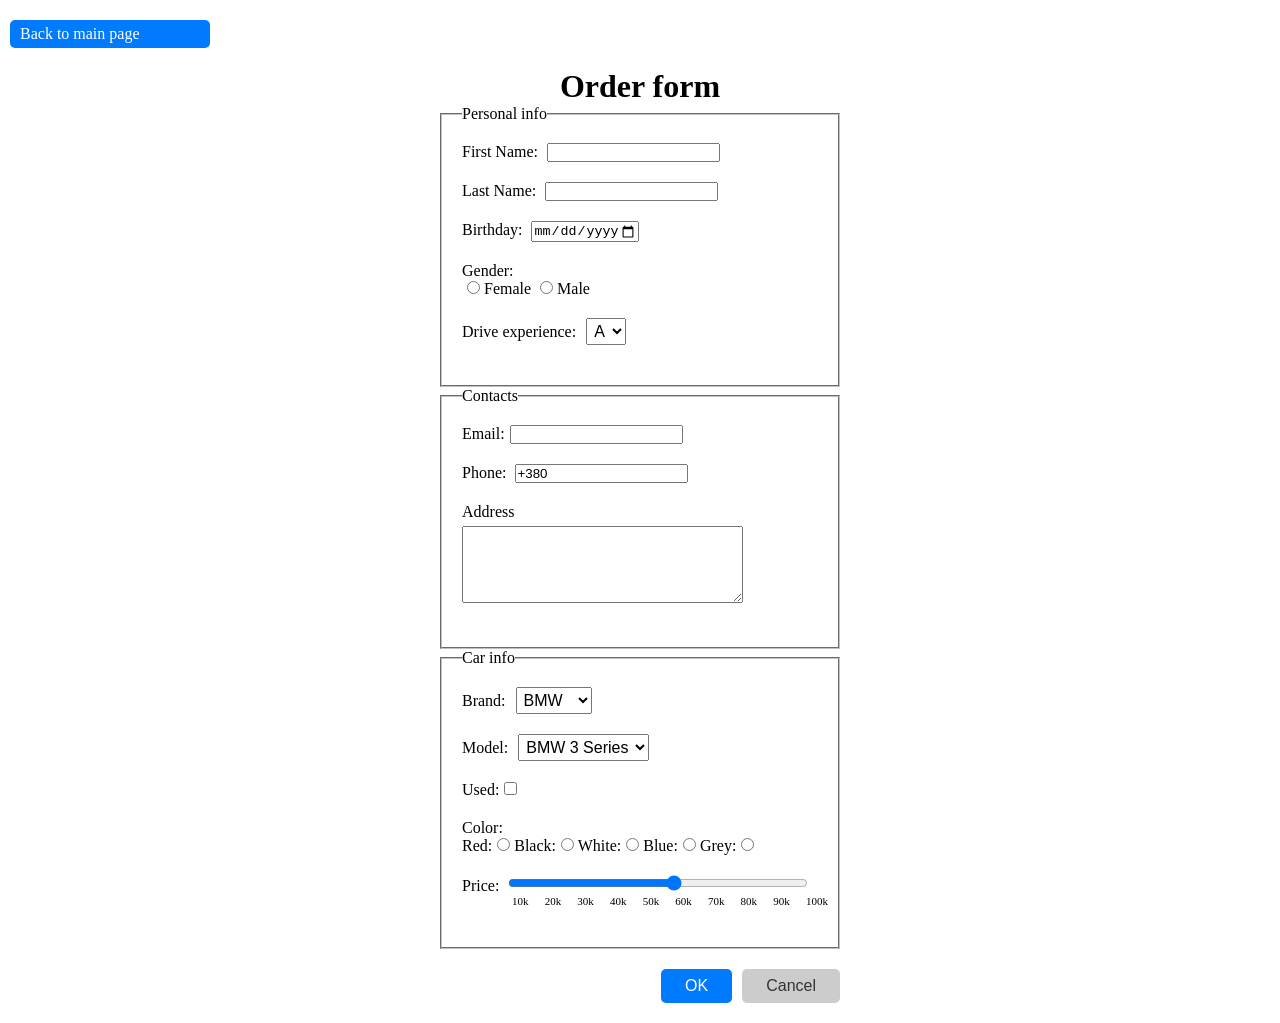
==== form.html @ 9d76cc39 "create form" ====
<!doctype html>
<html lang="en">
  <head>
    <meta charset="UTF-8" />
    <meta name="viewport" content="width=device-width, initial-scale=1.0" />
    <link rel="stylesheet" href="./assets/css/form.css" />
    <title>Form</title>
  </head>
  <body>
    <a class="return" href="./index.html">Back to main page</a>
    <h1>Order form</h1>
    <form>
      <fieldset class="main">
        <legend>Personal info</legend>
        <div class="formBlock">
          <label
            >First Name:
            <input type="text" id="firstName" name="firstName" required />
          </label>
        </div>
        <div class="formBlock">
          <label
            >Last Name:
            <input type="text" id="lastName" name="lastName" required />
          </label>
        </div>
        <div class="formBlock">
          <label
            >Birthday:
            <input
              type="date"
              id="birthday"
              name="birthday"
              max="2007-03-09"
              min="1926-03-09"
              required
            />
          </label>
        </div>
        <div class="formBlock">
          <p>Gender:</p>
          <label
            ><input type="radio" name="gender" value="female" /> Female</label
          >
          <label><input type="radio" name="gender" value="male" /> Male</label>
        </div>
        <div class="formBlock">
          <label
            >Drive experience:<select class="kategory" name="kategory">
              <option value="A">A</option>
              <option value="B">B</option>
              <option value="C">C</option>
              <option value="D">D</option>
            </select>
          </label>
        </div>
      </fieldset>
      <fieldset class="main">
        <legend>Contacts</legend>
        <div class="formBlock">
          <label>Email:<input type="email" name="email" required /></label>
        </div>
        <div class="formBlock">
          <label
            >Phone:
            <input
              type="tel"
              name="phone"
              value="+380"
              placeholder="+380 XX XXX XX XX"
              required
            />
          </label>
        </div>
        <div class="formBlock">
          <label class="lablekAddress" for="story">Address</label>
          <textarea id="story" name="story" rows="5" cols="33"> </textarea>
        </div>
      </fieldset>
      <fieldset class="main">
        <legend>Car info</legend>
        <div class="formBlock">
          <label
            >Brand:<select class="kategory" name="kategory">
              <option value="BMW">BMW</option>
              <option value="Toyota">Toyota</option>
              <option value="Ford">Ford</option>
            </select>
          </label>
        </div>
        <div class="formBlock">
          <label
            >Model:<select class="kategory" name="kategory">
              <option value="BMW 3 Series">BMW 3 Series</option>
              <option value="BMW 5 Series">BMW 5 Series</option>
              <option value="Ford Mustang">Ford Mustang</option>
              <option value="Ford F-150">Ford F-150</option>
              <option value="Toyota Camry">Toyota Camry</option>
              <option value="Toyota RAV4">Toyota RAV4</option>
            </select>
          </label>
        </div>
        <div class="formBlock">
          <label>Used:<input class="check" type="checkbox" /></label>
        </div>
        <div class="formBlock">
          <p>Color:</p>
          <lable>Red:<input name="color" type="radio" value="red" /></lable>
          <lable>Black:<input name="color" type="radio" value="black" /></lable>
          <lable>White:<input name="color" type="radio" value="white" /></lable>
          <lable>Blue:<input name="color" type="radio" value="blue" /></lable>
          <lable>Grey:<input name="color" type="radio" value="grey" /></lable>
        </div>
        <div class="formBlock">
          <label
            >Price:
            <input
              class="inputPrice"
              type="range"
              min="10"
              max="100"
              step="10"
              id="priceRange"
              oninput="priceOutput.value = this.value + '.000'"
            />
          </label>
          <div class="range-labels">
            <span>10k</span>
            <span>20k</span>
            <span>30k</span>
            <span>40k</span>
            <span>50k</span>
            <span>60k</span>
            <span>70k</span>
            <span>80k</span>
            <span>90k</span>
            <span>100k</span>
          </div>
        </div>
      </fieldset>
      <div class="formButtons">
        <button type="submit">OK</button>
        <button type="reset">Cancel</button>
      </div>
    </form>
  </body>
</html>
---- assets/css/form.css ----
*{
    margin: 0;
    padding: 0;
    box-sizing: border-box;
}

h1{
    text-align: center;
    margin-top: 20px;
}
input{
    margin-left: 5px;
}

form{
    margin: auto;
    width: 400px;
}

.formBlock{
    margin-bottom: 20px;
}

.lablekAddress{
  display: block;
  margin-bottom: 5px;
}

.main{
    padding: 20px;
}
 .return{
    display: block;
    width: 200px;
    margin: 20px 10px;
    padding: 5px 10px;
    background-color: #007BFF;
    color: white;
    text-decoration: none;
    border-radius: 5px; 
}

.kategory{
    margin-left: 10px;
    padding: 3px;
    font-size: 16px;
}
.inputPrice{
    width: 300px;
}

.range-labels {
    font-size: 11px;
    display: flex;
    justify-content: space-between; 
    width: 100%;                   
    margin-left: 30px;                  
    padding: 0 20px;                 
}

.formButtons {
  display: flex;
  gap: 10px;
  justify-content: flex-end;
  margin: 20px 0;
}

.formButtons button {
  padding: 8px 24px;
  font-size: 16px;
  border: none;
  border-radius: 5px;
  cursor: pointer;
}

.formButtons button[type="submit"] {
  background-color: #007BFF;
  color: white;
}

.formButtons button[type="reset"] {
  background-color: #ccc;
  color: #333;
}

.formButtons button:hover {
  opacity: 0.85;
}
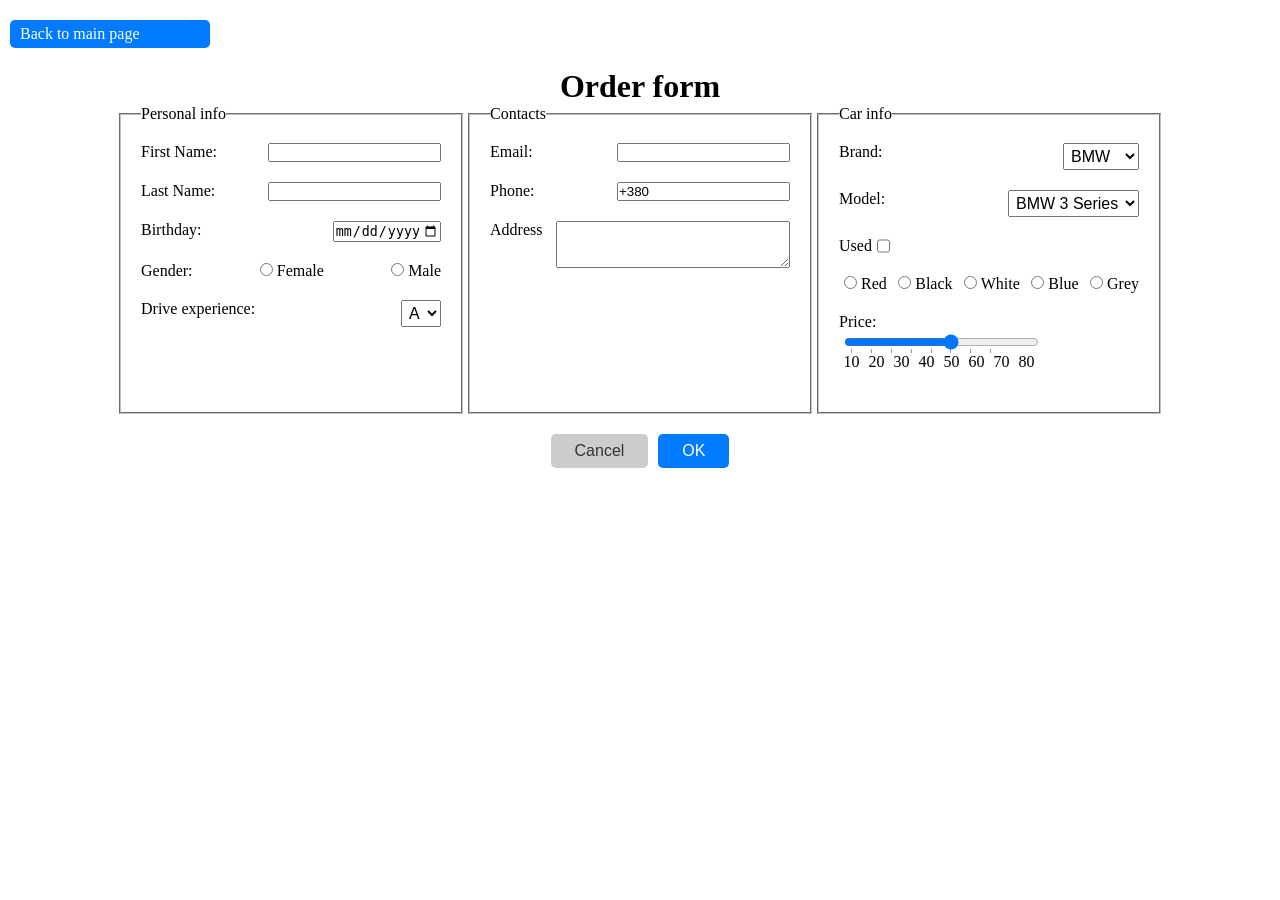
==== commit ad44db11: "add stylize" ====
--- a/form.html
+++ b/form.html
@@ -10,23 +10,19 @@
     <a class="return" href="./index.html">Back to main page</a>
     <h1>Order form</h1>
     <form>
-      <fieldset class="main">
-        <legend>Personal info</legend>
-        <div class="formBlock">
-          <label
-            >First Name:
-            <input type="text" id="firstName" name="firstName" required />
-          </label>
-        </div>
-        <div class="formBlock">
-          <label
-            >Last Name:
-            <input type="text" id="lastName" name="lastName" required />
-          </label>
-        </div>
-        <div class="formBlock">
-          <label
-            >Birthday:
+      <div class="container-form">
+        <fieldset class="main">
+          <legend>Personal info</legend>
+          <div class="form-block">
+            <label for="first-name">First Name:</label>
+            <input type="text" id="first-name" name="first-name" required />
+          </div>
+          <div class="form-block">
+            <label for="last-name">Last Name:</label>
+            <input type="text" id="last-name" name="last-name" required />
+          </div>
+          <div class="form-block">
+            <label for="birthday">Birthday:</label>
             <input
               type="date"
               id="birthday"
@@ -35,62 +31,68 @@
               min="1926-03-09"
               required
             />
-          </label>
-        </div>
-        <div class="formBlock">
-          <p>Gender:</p>
-          <label
-            ><input type="radio" name="gender" value="female" /> Female</label
-          >
-          <label><input type="radio" name="gender" value="male" /> Male</label>
-        </div>
-        <div class="formBlock">
-          <label
-            >Drive experience:<select class="kategory" name="kategory">
+          </div>
+          <div class="form-block">
+            <p>Gender:</p>
+            <div class="radio-group">
+              <input
+                type="radio"
+                id="gender-female"
+                name="gender"
+                value="female"
+              />
+              <label for="gender-female">Female</label>
+            </div>
+            <div class="radio-group">
+              <input type="radio" id="gender-male" name="gender" value="male" />
+              <label for="gender-male">Male</label>
+            </div>
+          </div>
+          <div class="form-block">
+            <label for="experience">Drive experience:</label>
+            <select class="category" id="experience" name="experience">
               <option value="A">A</option>
               <option value="B">B</option>
               <option value="C">C</option>
               <option value="D">D</option>
             </select>
-          </label>
-        </div>
-      </fieldset>
-      <fieldset class="main">
-        <legend>Contacts</legend>
-        <div class="formBlock">
-          <label>Email:<input type="email" name="email" required /></label>
-        </div>
-        <div class="formBlock">
-          <label
-            >Phone:
+          </div>
+        </fieldset>
+        <fieldset class="main">
+          <legend>Contacts</legend>
+          <div class="form-block">
+            <label for="email">Email:</label>
+            <input type="email" id="email" name="email" required />
+          </div>
+          <div class="form-block">
+            <label for="phone">Phone:</label>
             <input
               type="tel"
+              id="phone"
               name="phone"
               value="+380"
               placeholder="+380 XX XXX XX XX"
               required
             />
-          </label>
-        </div>
-        <div class="formBlock">
-          <label class="lablekAddress" for="story">Address</label>
-          <textarea id="story" name="story" rows="5" cols="33"> </textarea>
-        </div>
-      </fieldset>
-      <fieldset class="main">
-        <legend>Car info</legend>
-        <div class="formBlock">
-          <label
-            >Brand:<select class="kategory" name="kategory">
+          </div>
+          <div class="form-block">
+            <label class="label-address" for="story">Address</label>
+            <textarea id="story" name="story" rows="3" cols="27"></textarea>
+          </div>
+        </fieldset>
+        <fieldset class="main">
+          <legend>Car info</legend>
+          <div class="form-block">
+            <label for="brand">Brand:</label>
+            <select class="category" id="brand" name="brand">
               <option value="BMW">BMW</option>
               <option value="Toyota">Toyota</option>
               <option value="Ford">Ford</option>
             </select>
-          </label>
-        </div>
-        <div class="formBlock">
-          <label
-            >Model:<select class="kategory" name="kategory">
+          </div>
+          <div class="form-block">
+            <label for="model">Model:</label>
+            <select class="category" id="model" name="model">
               <option value="BMW 3 Series">BMW 3 Series</option>
               <option value="BMW 5 Series">BMW 5 Series</option>
               <option value="Ford Mustang">Ford Mustang</option>
@@ -98,49 +100,60 @@
               <option value="Toyota Camry">Toyota Camry</option>
               <option value="Toyota RAV4">Toyota RAV4</option>
             </select>
-          </label>
-        </div>
-        <div class="formBlock">
-          <label>Used:<input class="check" type="checkbox" /></label>
-        </div>
-        <div class="formBlock">
-          <p>Color:</p>
-          <lable>Red:<input name="color" type="radio" value="red" /></lable>
-          <lable>Black:<input name="color" type="radio" value="black" /></lable>
-          <lable>White:<input name="color" type="radio" value="white" /></lable>
-          <lable>Blue:<input name="color" type="radio" value="blue" /></lable>
-          <lable>Grey:<input name="color" type="radio" value="grey" /></lable>
-        </div>
-        <div class="formBlock">
-          <label
-            >Price:
+          </div>
+          <div class="form-block checkbox">
+            <label for="used">Used</label>
+            <input class="check" type="checkbox" id="used" name="used" />
+          </div>
+          <div class="form-block">
+            <div class="radio-group">
+              <input id="color-red" name="color" type="radio" value="red" />
+              <label for="color-red">Red</label>
+            </div>
+            <div class="radio-group">
+              <input id="color-black" name="color" type="radio" value="black" />
+              <label for="color-black">Black</label>
+            </div>
+            <div class="radio-group">
+              <input id="color-white" name="color" type="radio" value="white" />
+              <label for="color-white">White</label>
+            </div>
+            <div class="radio-group">
+              <input id="color-blue" name="color" type="radio" value="blue" />
+              <label for="color-blue">Blue</label>
+            </div>
+            <div class="radio-group">
+              <input id="color-grey" name="color" type="radio" value="grey" />
+              <label for="color-grey">Grey</label>
+            </div>
+          </div>
+          <div class="form-block change-price">
+            <label for="price-range">Price:</label>
             <input
-              class="inputPrice"
+              class="input-price"
               type="range"
               min="10"
               max="100"
               step="10"
-              id="priceRange"
-              oninput="priceOutput.value = this.value + '.000'"
+              id="price-range"
+              list="data-price"
             />
-          </label>
-          <div class="range-labels">
-            <span>10k</span>
-            <span>20k</span>
-            <span>30k</span>
-            <span>40k</span>
-            <span>50k</span>
-            <span>60k</span>
-            <span>70k</span>
-            <span>80k</span>
-            <span>90k</span>
-            <span>100k</span>
+            <datalist id="data-price">
+              <option value="10">10</option>
+              <option value="20">20</option>
+              <option value="30">30</option>
+              <option value="40">40</option>
+              <option value="50">50</option>
+              <option value="60">60</option>
+              <option value="70">70</option>
+              <option value="80">80</option>
+            </datalist>
           </div>
-        </div>
-      </fieldset>
-      <div class="formButtons">
+        </fieldset>
+      </div>
+      <div class="form-buttons">
+        <button type="reset">Cancel</button>
         <button type="submit">OK</button>
-        <button type="reset">Cancel</button>
       </div>
     </form>
   </body>
--- a/assets/css/form.css
+++ b/assets/css/form.css
@@ -1,71 +1,82 @@
-*{
-    margin: 0;
-    padding: 0;
-    box-sizing: border-box;
+* {
+  margin: 0;
+  padding: 0;
+  box-sizing: border-box;
 }
 
-h1{
-    text-align: center;
-    margin-top: 20px;
+h1 {
+  text-align: center;
+  margin-top: 20px;
 }
-input{
-    margin-left: 5px;
+input {
+  margin-left: 5px;
 }
 
-form{
-    margin: auto;
-    width: 400px;
+form {
+  margin: auto;
+  min-width: 400px;
 }
 
-.formBlock{
-    margin-bottom: 20px;
+.container-form {
+  display: flex;
+  gap: 5px;
+  justify-content: center;
 }
 
-.lablekAddress{
+.form-block {
+  margin-bottom: 20px;
+  display: flex;
+  justify-content: space-between;
+  flex-wrap: wrap;
+  min-width: 300px;
+}
+
+.label-address {
   display: block;
   margin-bottom: 5px;
 }
-
-.main{
-    padding: 20px;
-}
- .return{
-    display: block;
-    width: 200px;
-    margin: 20px 10px;
-    padding: 5px 10px;
-    background-color: #007BFF;
-    color: white;
-    text-decoration: none;
-    border-radius: 5px; 
+.input-price {
+  width: 65%;
+  align-content: flex-start;
 }
 
-.kategory{
-    margin-left: 10px;
-    padding: 3px;
-    font-size: 16px;
+.main {
+  padding: 20px;
 }
-.inputPrice{
-    width: 300px;
+.return {
+  display: block;
+  width: 200px;
+  margin: 20px 10px;
+  padding: 5px 10px;
+  background-color: #007bff;
+  color: white;
+  text-decoration: none;
+  border-radius: 5px;
+}
+
+.category {
+  margin-left: 10px;
+  padding: 3px;
+  font-size: 16px;
 }
 
 .range-labels {
-    font-size: 11px;
-    display: flex;
-    justify-content: space-between; 
-    width: 100%;                   
-    margin-left: 30px;                  
-    padding: 0 20px;                 
+  font-size: 11px;
+  display: flex;
+  justify-content: space-between;
+  width: 100%;
+  margin-left: 30px;
+  padding: 0 20px;
 }
 
-.formButtons {
+.form-buttons {
   display: flex;
   gap: 10px;
-  justify-content: flex-end;
+  justify-content: center;
   margin: 20px 0;
 }
 
-.formButtons button {
+.form-buttons button {
   padding: 8px 24px;
   font-size: 16px;
   border: none;
@@ -73,16 +84,32 @@
   cursor: pointer;
 }
 
-.formButtons button[type="submit"] {
-  background-color: #007BFF;
+.form-buttons button[type="submit"] {
+  background-color: #007bff;
   color: white;
 }
 
-.formButtons button[type="reset"] {
+.form-buttons button[type="reset"] {
   background-color: #ccc;
   color: #333;
 }
 
-.formButtons button:hover {
+.form-buttons button:hover {
   opacity: 0.85;
+}
+
+.change-price{
+    display: flex;
+    flex-direction: column;
+    width: 300px;
+}
+
+.checkbox{
+    justify-content: flex-start;
+}
+
+#data-price{
+    display: flex ;
+    justify-content: space-around;
+    width: 200px;
 }
